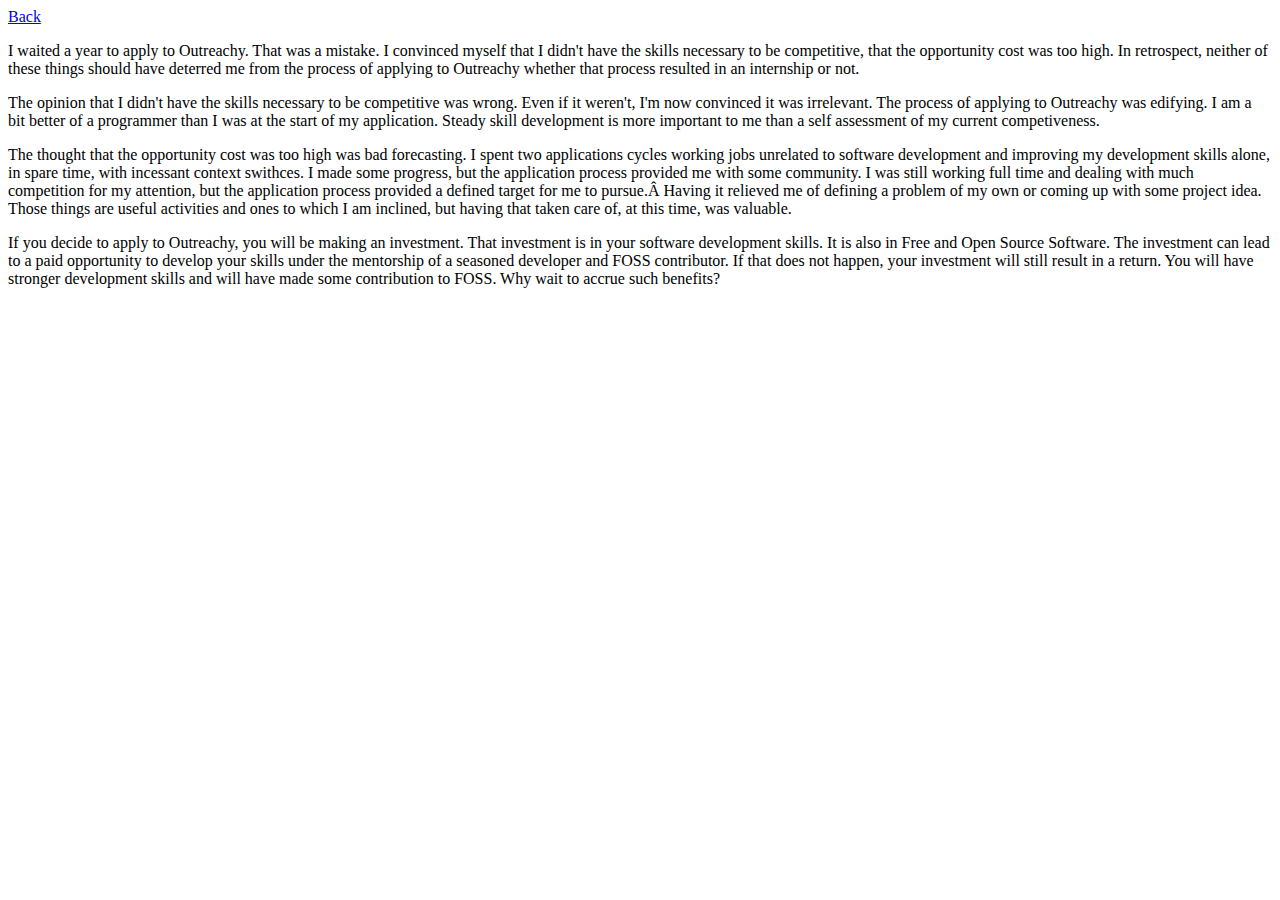
==== blog/outreachy/applying-to-outreachy.html @ 5fb9dafa "fixed link to font" ====
<!doctype html>
<html>
  <head>
    <!-- Global site tag (gtag.js) - Google Analytics -->
    <script async src="https://www.googletagmanager.com/gtag/js?id=UA-147485345-1"></script>
    <script>
      window.dataLayer = window.dataLayer || [];
      function gtag(){dataLayer.push(arguments);}
      gtag('js', new Date());

      gtag('config', 'UA-147485345-1');
    </script>

    <meta charset="utf-8">
    <link href="https://fonts.googleapis.com/css?family=Livvic&display=swap" rel="../stylesheet">
    <link rel="../stylesheet" href="css/styles.css">
  </head>

  <body>
    <a href="../../index.html">Back</a>
    <p> I waited a year to apply to Outreachy. That was a mistake. I convinced myself that I didn't have the skills necessary to be competitive, that the opportunity cost was too high. In retrospect, neither of these things should have deterred me from the process of applying to Outreachy whether that process resulted in an internship or not.</p>
    
    <p>The opinion that I didn't have the skills necessary to be competitive was wrong. Even if it weren't, I'm now convinced it was irrelevant. The process of applying to Outreachy was edifying. I am a bit better of a programmer than I was at the start of my application. Steady skill development is more important to me than a self assessment of my current competiveness.</p>
    
    <p>The thought that the opportunity cost was too high was bad forecasting. I spent two applications cycles working jobs unrelated to software development and improving my development skills alone, in spare time, with incessant context swithces. I made some progress, but the application process provided me with some community. I was still working full time and dealing with much competition for my attention, but the application process provided a defined target for me to pursue.Â Having it relieved me of defining a problem of my own or coming up with some project idea. Those things are useful activities and ones to which I am inclined, but having that taken care of, at this time, was valuable.</p>
    
    <p>If you decide to apply to Outreachy, you will be making an investment. That investment is in your software development skills. It is also in Free and Open Source Software. The investment can lead to a paid opportunity to develop your skills under the mentorship of a seasoned developer and FOSS contributor. If that does not happen, your investment will still result in a return. You will have stronger development skills and will have made some contribution to FOSS. Why wait to accrue such benefits?</p>
  </body>
</html>
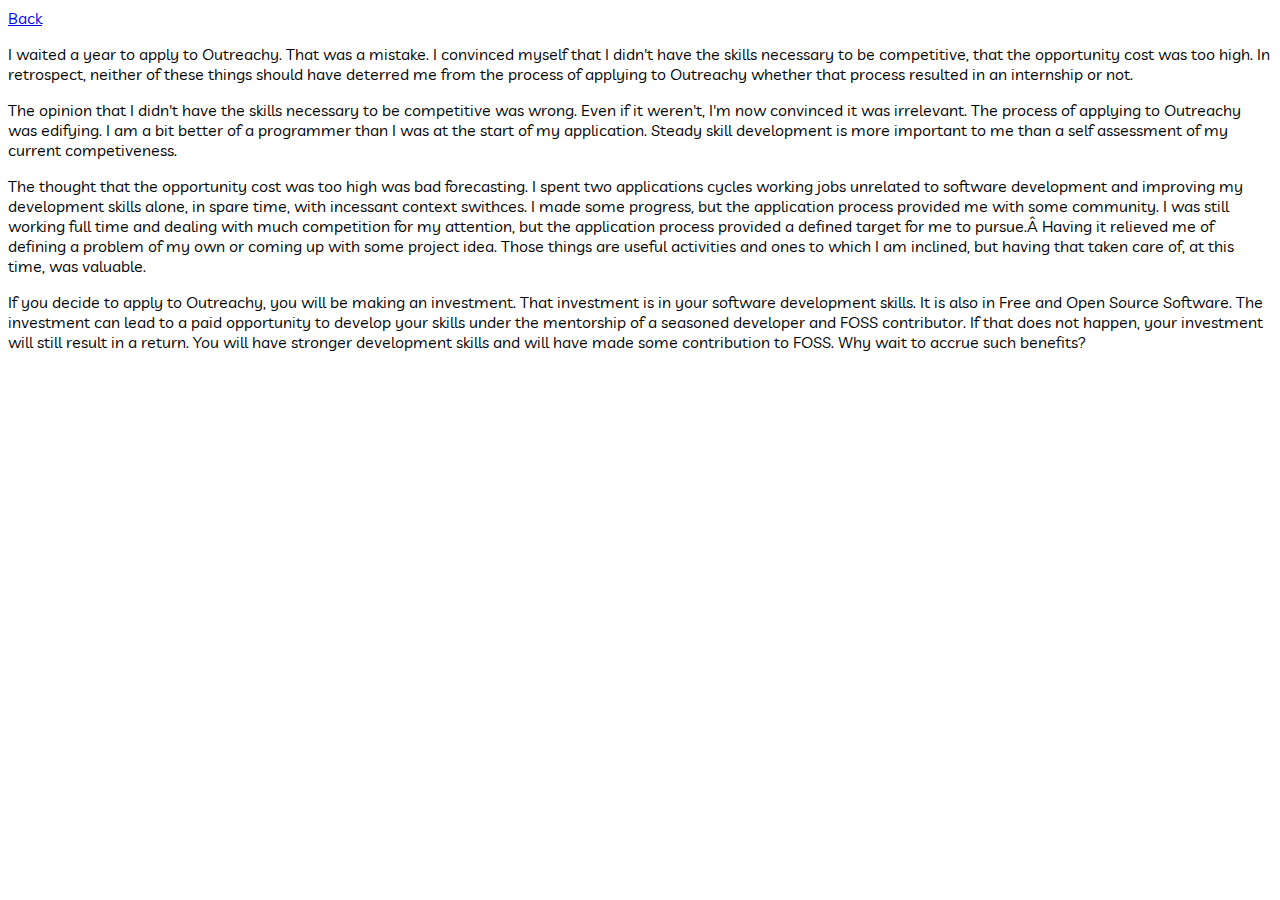
==== commit 118d7132: "made another adjustment to href for font" ====
--- a/blog/outreachy/applying-to-outreachy.html
+++ b/blog/outreachy/applying-to-outreachy.html
@@ -12,8 +12,8 @@
     </script>
 
     <meta charset="utf-8">
-    <link href="https://fonts.googleapis.com/css?family=Livvic&display=swap" rel="../stylesheet">
-    <link rel="../stylesheet" href="css/styles.css">
+    <link href="https://fonts.googleapis.com/css?family=Livvic&display=swap" rel="stylesheet">
+    <link rel="stylesheet" href="../../css/styles.css">
   </head>
 
   <body>
--- a/css/styles.css
+++ b/css/styles.css
@@ -0,0 +1,23 @@
+body {
+   font-family: 'Livvic', sans-serif;
+ }
+ div {
+     display: block;
+    }
+
+
+.site-header{
+    border-bottom: 1px, solid blue;
+    min-height: 56px;
+}
+
+.site-title {
+float: left;
+}
+
+.site-navigation{
+    float: right;
+}
+.page-link { 
+    margin-left: 20px;
+}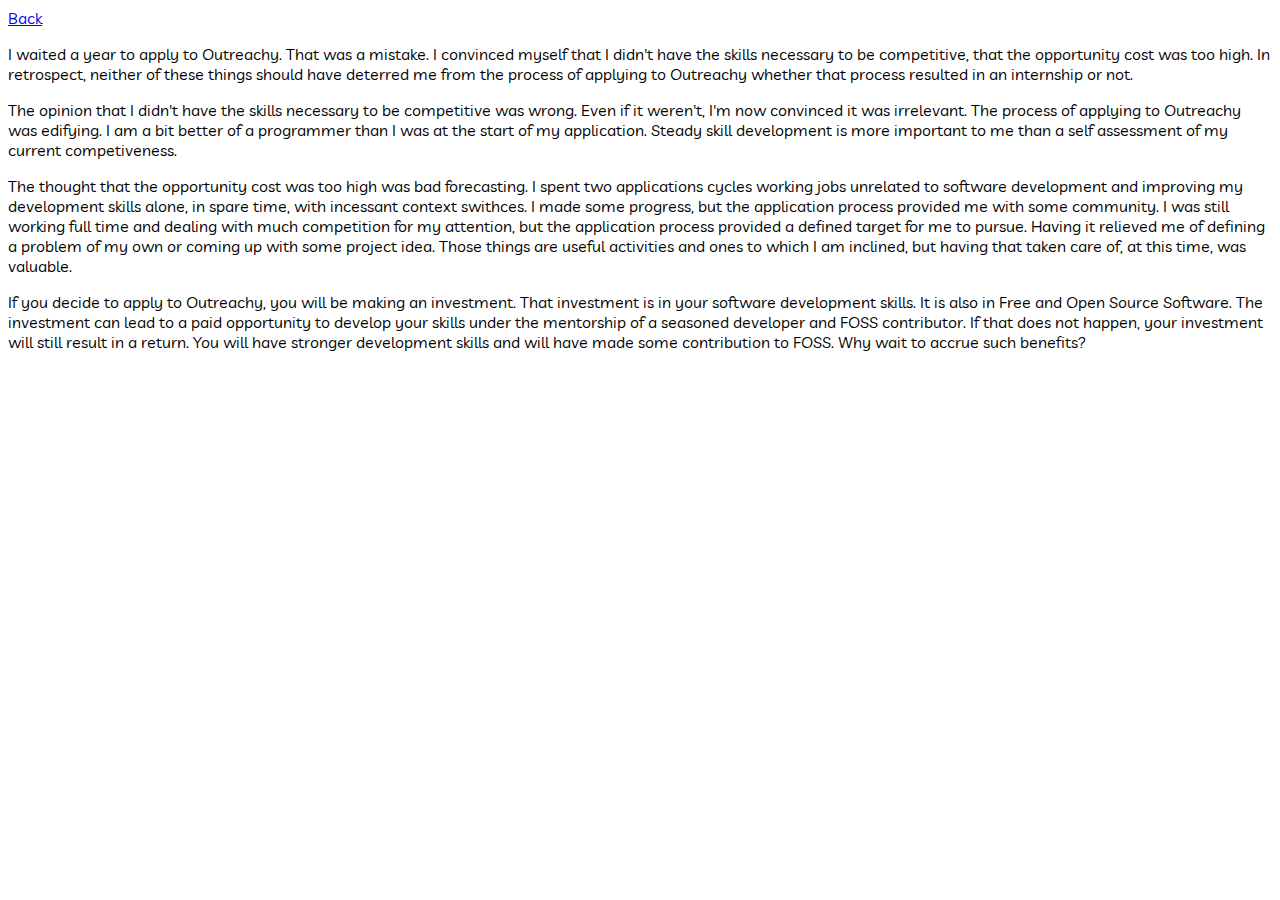
==== commit 7dcc236c: "removed href Jason" ====
--- a/blog/outreachy/applying-to-outreachy.html
+++ b/blog/outreachy/applying-to-outreachy.html
@@ -22,7 +22,7 @@
     
     <p>The opinion that I didn't have the skills necessary to be competitive was wrong. Even if it weren't, I'm now convinced it was irrelevant. The process of applying to Outreachy was edifying. I am a bit better of a programmer than I was at the start of my application. Steady skill development is more important to me than a self assessment of my current competiveness.</p>
     
-    <p>The thought that the opportunity cost was too high was bad forecasting. I spent two applications cycles working jobs unrelated to software development and improving my development skills alone, in spare time, with incessant context swithces. I made some progress, but the application process provided me with some community. I was still working full time and dealing with much competition for my attention, but the application process provided a defined target for me to pursue.Â Having it relieved me of defining a problem of my own or coming up with some project idea. Those things are useful activities and ones to which I am inclined, but having that taken care of, at this time, was valuable.</p>
+    <p>The thought that the opportunity cost was too high was bad forecasting. I spent two applications cycles working jobs unrelated to software development and improving my development skills alone, in spare time, with incessant context swithces. I made some progress, but the application process provided me with some community. I was still working full time and dealing with much competition for my attention, but the application process provided a defined target for me to pursue. Having it relieved me of defining a problem of my own or coming up with some project idea. Those things are useful activities and ones to which I am inclined, but having that taken care of, at this time, was valuable.</p>
     
     <p>If you decide to apply to Outreachy, you will be making an investment. That investment is in your software development skills. It is also in Free and Open Source Software. The investment can lead to a paid opportunity to develop your skills under the mentorship of a seasoned developer and FOSS contributor. If that does not happen, your investment will still result in a return. You will have stronger development skills and will have made some contribution to FOSS. Why wait to accrue such benefits?</p>
   </body>
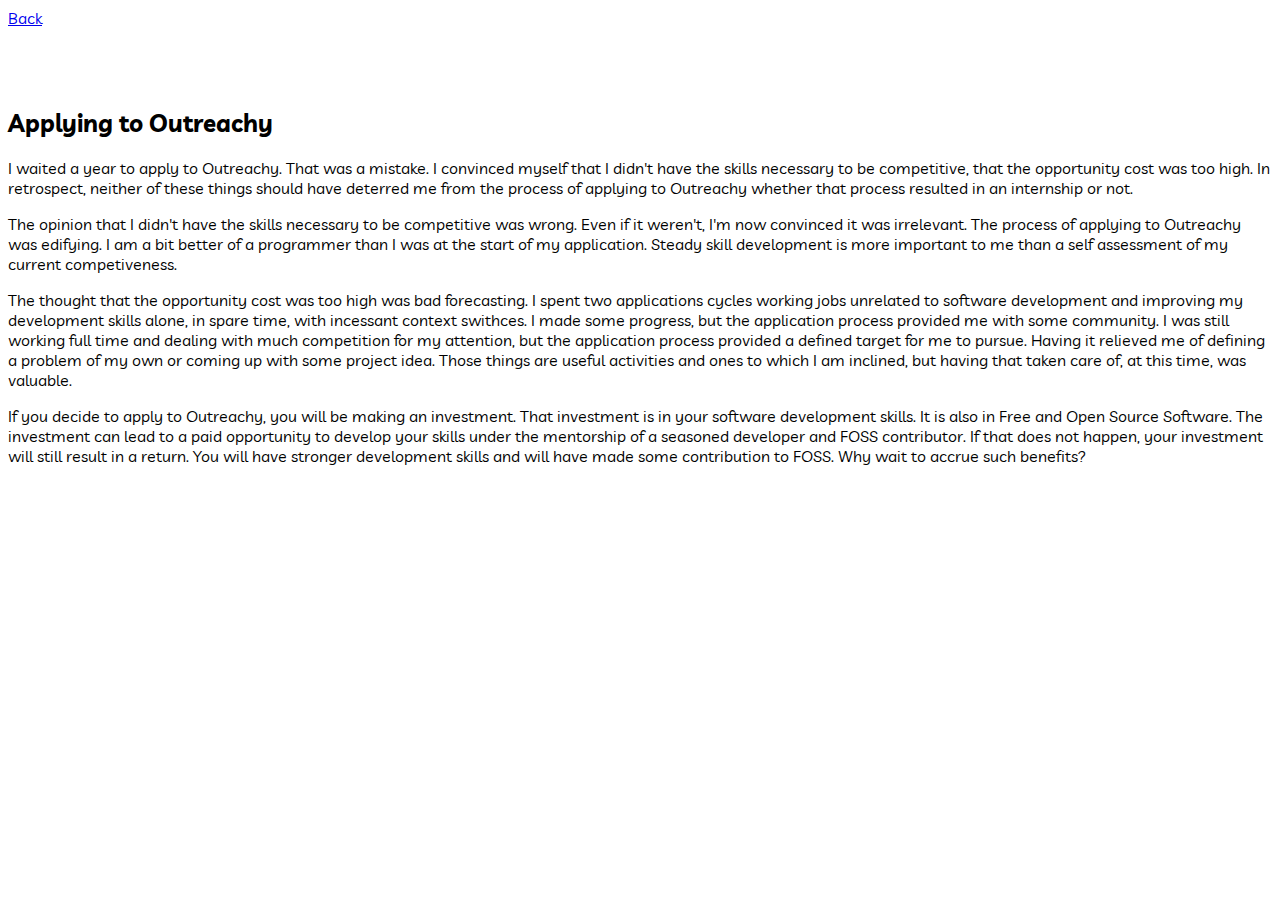
==== commit 76e7038c: "style changes" ====
--- a/blog/outreachy/applying-to-outreachy.html
+++ b/blog/outreachy/applying-to-outreachy.html
@@ -17,9 +17,9 @@
   </head>
 
   <body>
-    <a href="../../index.html">Back</a>
+    <a href="../../index.html">Back</a><br><br><br><br><h2>Applying to Outreachy</h2>
     <p> I waited a year to apply to Outreachy. That was a mistake. I convinced myself that I didn't have the skills necessary to be competitive, that the opportunity cost was too high. In retrospect, neither of these things should have deterred me from the process of applying to Outreachy whether that process resulted in an internship or not.</p>
-    
+   
     <p>The opinion that I didn't have the skills necessary to be competitive was wrong. Even if it weren't, I'm now convinced it was irrelevant. The process of applying to Outreachy was edifying. I am a bit better of a programmer than I was at the start of my application. Steady skill development is more important to me than a self assessment of my current competiveness.</p>
     
     <p>The thought that the opportunity cost was too high was bad forecasting. I spent two applications cycles working jobs unrelated to software development and improving my development skills alone, in spare time, with incessant context swithces. I made some progress, but the application process provided me with some community. I was still working full time and dealing with much competition for my attention, but the application process provided a defined target for me to pursue. Having it relieved me of defining a problem of my own or coming up with some project idea. Those things are useful activities and ones to which I am inclined, but having that taken care of, at this time, was valuable.</p>
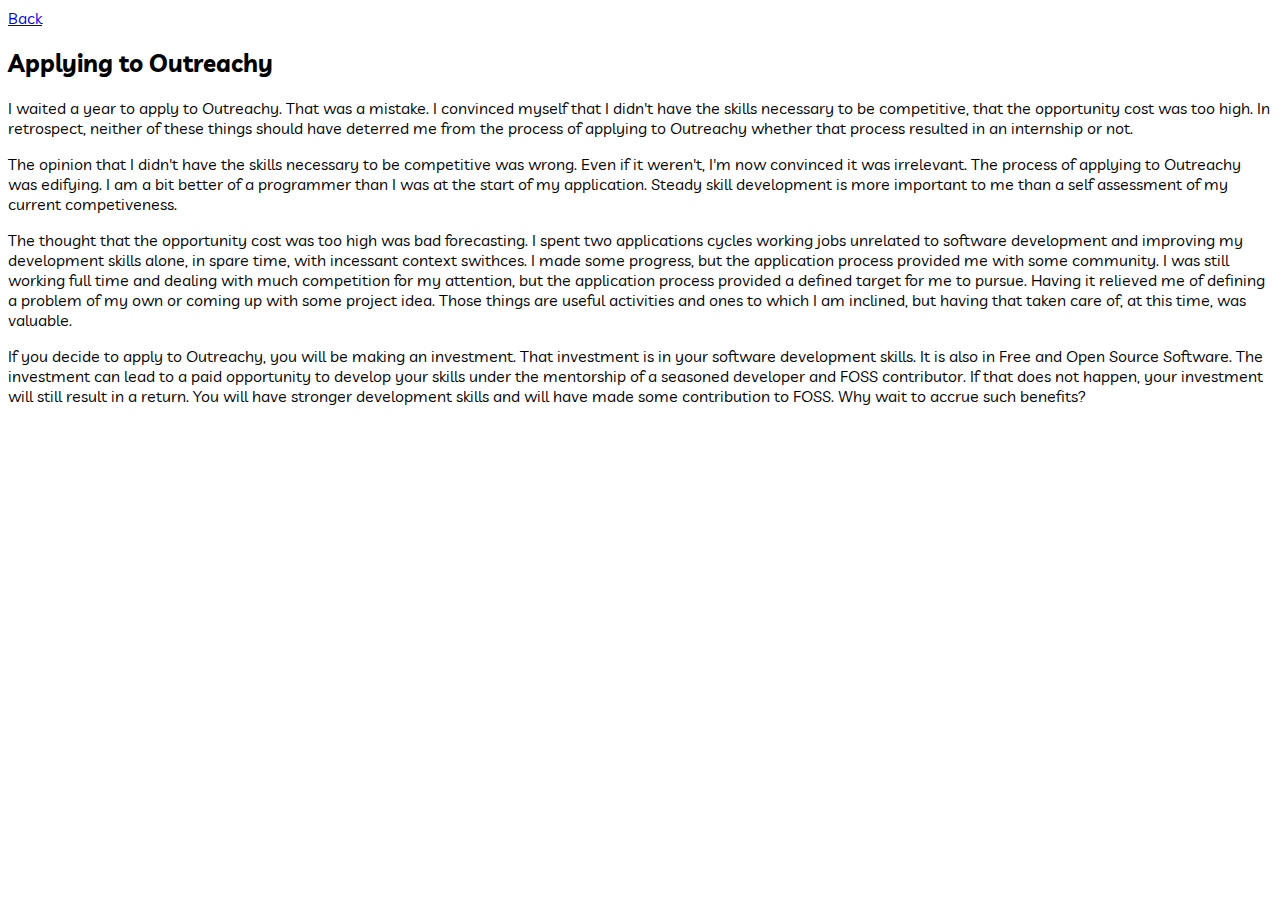
==== commit a3ab6082: "-" ====
--- a/blog/outreachy/applying-to-outreachy.html
+++ b/blog/outreachy/applying-to-outreachy.html
@@ -17,7 +17,7 @@
   </head>
 
   <body>
-    <a href="../../index.html">Back</a><br><br><br><br><h2>Applying to Outreachy</h2>
+    <a href="../../index.html">Back</a><br><h2>Applying to Outreachy</h2>
     <p> I waited a year to apply to Outreachy. That was a mistake. I convinced myself that I didn't have the skills necessary to be competitive, that the opportunity cost was too high. In retrospect, neither of these things should have deterred me from the process of applying to Outreachy whether that process resulted in an internship or not.</p>
    
     <p>The opinion that I didn't have the skills necessary to be competitive was wrong. Even if it weren't, I'm now convinced it was irrelevant. The process of applying to Outreachy was edifying. I am a bit better of a programmer than I was at the start of my application. Steady skill development is more important to me than a self assessment of my current competiveness.</p>
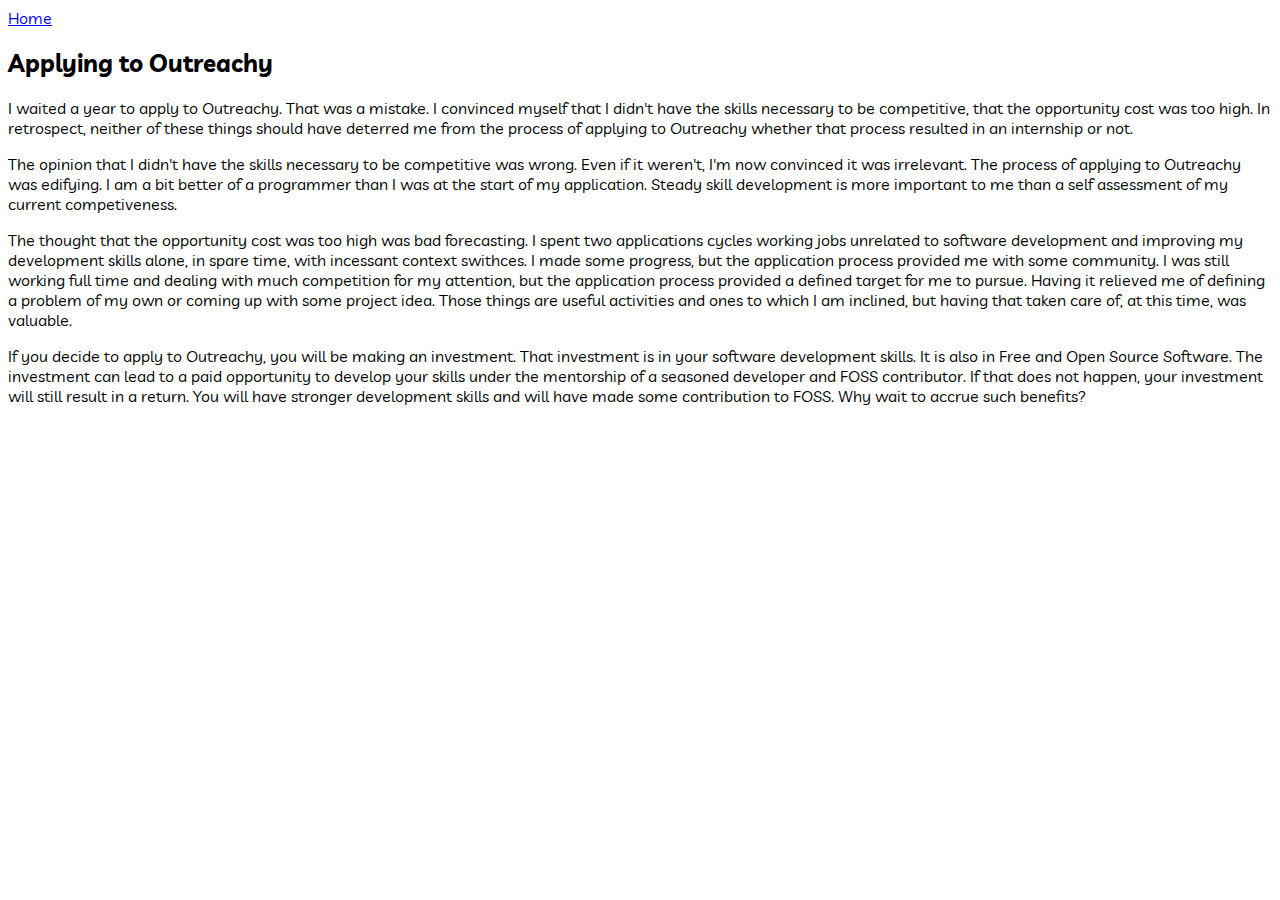
==== commit 96cd0d16: "changed "back" to "home"" ====
--- a/blog/outreachy/applying-to-outreachy.html
+++ b/blog/outreachy/applying-to-outreachy.html
@@ -17,7 +17,7 @@
   </head>
 
   <body>
-    <a href="../../index.html">Back</a><br><h2>Applying to Outreachy</h2>
+    <a href="../../index.html">Home</a><br><h2>Applying to Outreachy</h2>
     <p> I waited a year to apply to Outreachy. That was a mistake. I convinced myself that I didn't have the skills necessary to be competitive, that the opportunity cost was too high. In retrospect, neither of these things should have deterred me from the process of applying to Outreachy whether that process resulted in an internship or not.</p>
    
     <p>The opinion that I didn't have the skills necessary to be competitive was wrong. Even if it weren't, I'm now convinced it was irrelevant. The process of applying to Outreachy was edifying. I am a bit better of a programmer than I was at the start of my application. Steady skill development is more important to me than a self assessment of my current competiveness.</p>
